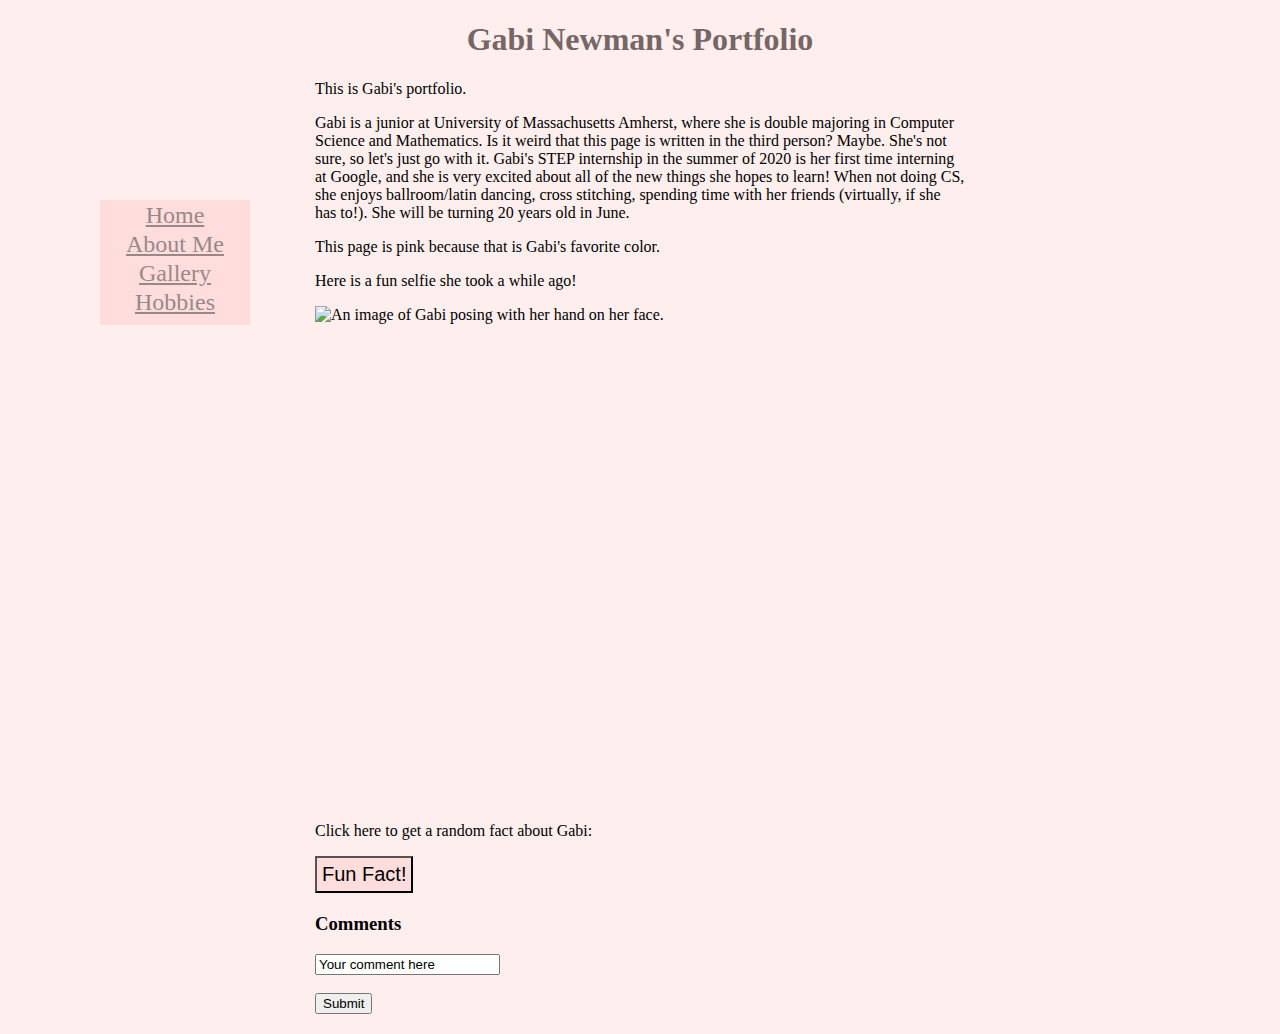
==== portfolio/src/main/webapp/index.html @ ec62c28d "Fix comment box so that default value disappears on click." ====
<!DOCTYPE html>
<html>
<meta charset="utf-8">
  <head>
    <title>Gabi Newman's Portfolio</title>
    <link rel="stylesheet" href="style.css">
    <script src="script.js"></script>
  </head>
  <body onload="getCommentsFromServlet()">
    <div id="content">
      <h1>Gabi Newman's Portfolio</h1>
      <p>This is Gabi's portfolio.</p>
      <p>Gabi is a junior at University of Massachusetts Amherst, where she is
          double majoring in Computer Science and Mathematics. Is it weird
          that this page is written in the third person? Maybe. She's not sure,
          so let's just go with it. Gabi's STEP internship in the summer of
          2020 is her first time interning at Google, and she is very excited
          about all of the new things she hopes to learn! When not doing CS,
          she enjoys ballroom/latin dancing, cross stitching, spending time
          with her friends (virtually, if she has to!). She will be turning
          20 years old in June.
      </p>
      <p>This page is pink because that is Gabi's favorite color.</p>
      <p>Here is a fun selfie she took a while ago!</p>
      <img id="home-selfie" src="/images/selfie.jpg" alt="An image of Gabi posing with
          her hand on her face."/>
      <p>Click here to get a random fact about Gabi:</p>
      <button onclick="addRandomFact()">Fun Fact!</button>
      <div id="fact-container"></div>
      <div id="comments">
        <h3>Comments</h3>
        <form action="/data" method="POST">
        <input type="text" name="comment-input" value="Your comment here" 
            onfocus="this.value=''"/>
        <input type="hidden" name="page-name" value="/index.html"/>
        <br/><br/>
        <input type="submit"/>
        </form>
        <div id="comments-container"></div>
      </div>
    </div>
    <div id="sidebar">
      <a href="/index.html">Home</a>
      <a href="/about.html">About Me</a>
      <a href="/gallery.html">Gallery</a>
      <a href="/hobbies.html">Hobbies</a>
    </div>
  </body>
</html>
---- portfolio/src/main/webapp/style.css ----
body {
     background-color: #fee;
 }

#content {
  margin-left: auto;
  margin-right: auto;
  width: 650px;
}

h1 {
  text-align: center;
  color: #766;
}

#home-selfie {
  display: block;
  height: 500px;
  margin-left: auto;
  margin-right: auto;
}

#fact-container {
  margin-top: 20px;
}

#comments-container {
  margin-top: 20px;
}

.comment {
  background-color: #fdd;
  padding: 5px 5px;
}

#caption-container {
  left: 75px;
  position: fixed;
  text-align: center;
  top: 400px;
  width: 200px;
}

#sidebar {
  background-color: #fdd;
  font-size: 150%;
  height: 125px;
  left: 100px;
  position: fixed;
  top: 200px;
  text-align: center;
  width: 150px;
}

#sidebar a {
  padding: 10px 20px;
  vertical-align: middle;
}

a {
  color: #988;
}

a:hover {
  color: lightgray;
}

ul {
    list-style-type: circle;
}

td, tr {
    border: 1px solid black;
}

.intam, .bllrmltn {
    font-size: 120%;
    padding: 15px;
}

th {
    padding: 10px;
}

#gallery {
  margin-left: 300px;
  margin-right: 150px;
}

#gallery img {
  height: 500px;
}

#gallery img:hover {
  opacity: 70%;
}
.patterns {
  height: 500px;
}

button {
    background-color: #fdd;
    font-size: 20px;
    padding: 5px 5px;
}
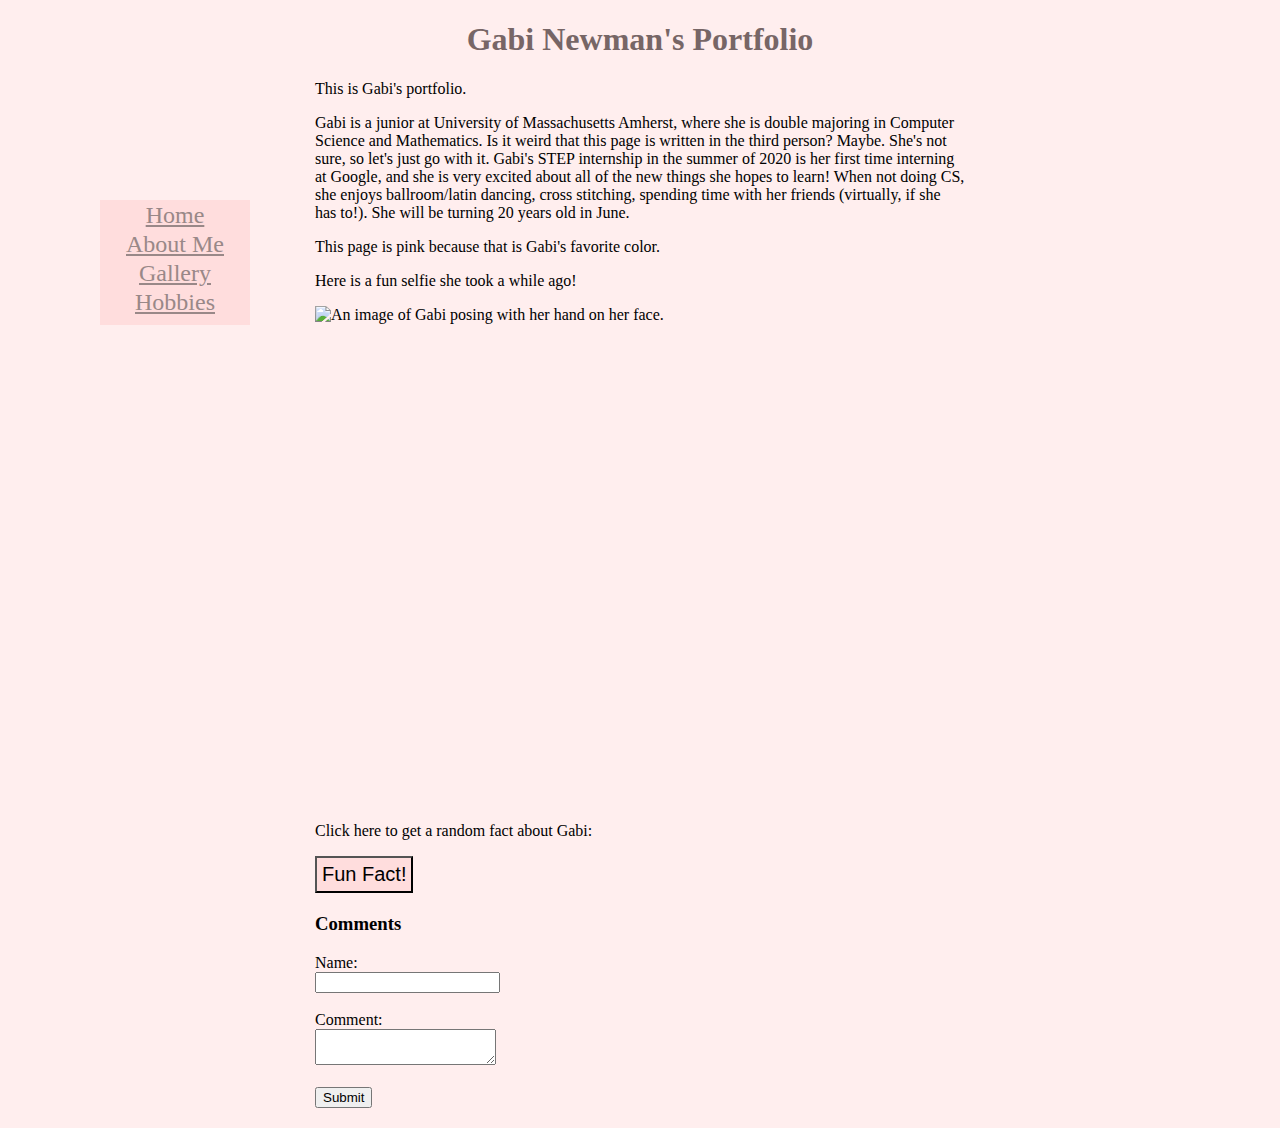
==== commit dd10dfb3: "Modify comments to include a name field." ====
--- a/portfolio/src/main/webapp/index.html
+++ b/portfolio/src/main/webapp/index.html
@@ -30,8 +30,13 @@
       <div id="comments">
         <h3>Comments</h3>
         <form action="/data" method="POST">
-        <input type="text" name="comment-input" value="Your comment here" 
-            onfocus="this.value=''"/>
+        Name:
+        <br/>
+        <input type="text" name="name-input" />
+        <br/><br/>
+        Comment:
+        <br/>
+        <textarea name="comment-input"></textarea>
         <input type="hidden" name="page-name" value="/index.html"/>
         <br/><br/>
         <input type="submit"/>
--- a/portfolio/src/main/webapp/style.css
+++ b/portfolio/src/main/webapp/style.css
@@ -30,7 +30,7 @@
 
 .comment {
   background-color: #fdd;
-  padding: 5px 5px;
+  padding: 5px 10px;
 }
 
 #caption-container {
